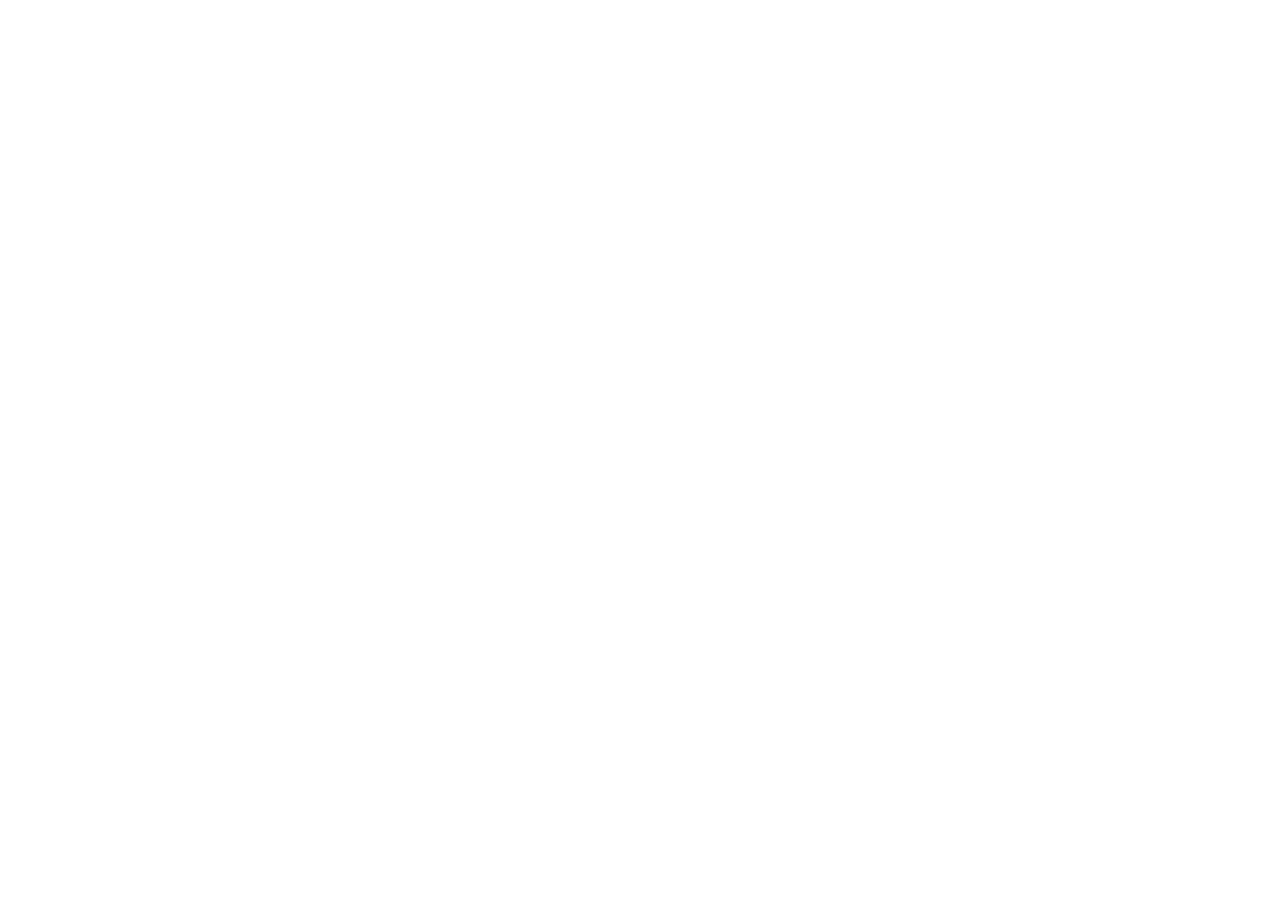
==== web/index.html @ 2bdbc541 "added UI" ====
<!DOCTYPE html>

<html>
  <head>
    <meta charset="utf-8">
    <meta name="viewport" content="width=device-width, user-scalable=no, initial-scale=1">

    <title>Sleep Cycle Calculator</title>

    <!-- import custom element HTML -->
    <link rel="import" href="packages/polymer/polymer.html">
    <link rel="import" href="src/views/main_view/main_view.html">

    <!-- import CSS -->
    <link rel="stylesheet" href="resources/css/app.css" />

    <!-- initialize Polymer -->
    <script type="application/dart">export 'package:polymer/init.dart';</script>
  </head>

  <body>
    <main-view></main-view>
  </body>
</html>
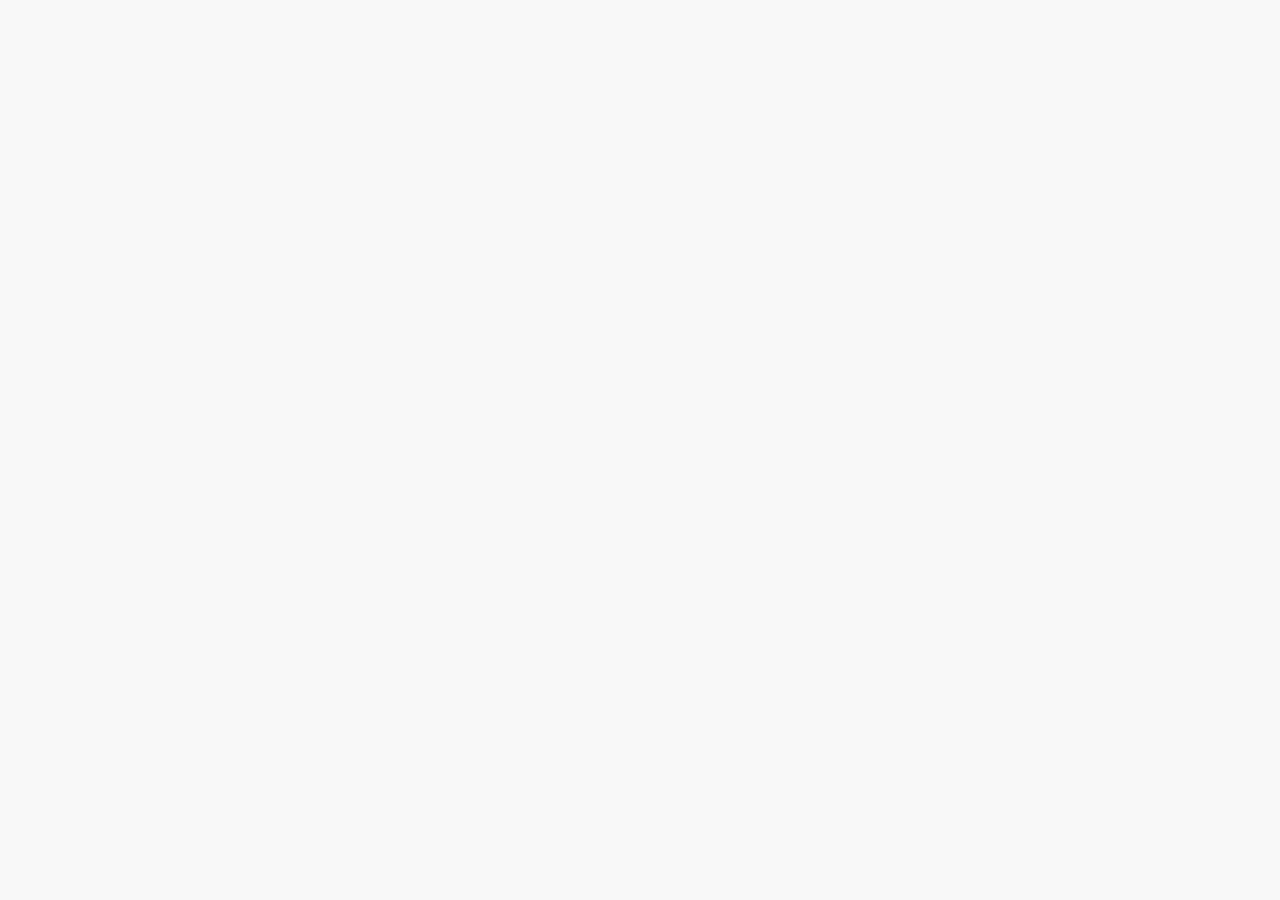
==== commit 1a5db280: "updates to match new Polymer_Template" ====
--- a/web/index.html
+++ b/web/index.html
@@ -7,9 +7,12 @@
 
     <title>Sleep Cycle Calculator</title>
 
+    <!-- import polyfills -->
+    <script src="packages/web_components/platform.js"></script>
+    <script src="packages/web_components/dart_support.js"></script>
+
     <!-- import custom element HTML -->
-    <link rel="import" href="packages/polymer/polymer.html">
-    <link rel="import" href="src/views/main_view/main_view.html">
+    <link rel="import" href="src/views/app_view/app_view.html">
 
     <!-- import CSS -->
     <link rel="stylesheet" href="resources/css/app.css" />
@@ -18,7 +21,7 @@
     <script type="application/dart">export 'package:polymer/init.dart';</script>
   </head>
 
-  <body>
-    <main-view></main-view>
+  <body fullbleed unresolved touch="auto">
+    <app-view unresolved layout vertical></app-view>
   </body>
 </html>
--- a/web/resources/css/app.css
+++ b/web/resources/css/app.css
@@ -0,0 +1,2405 @@
+@import url("http://cdnjs.cloudflare.com/ajax/libs/twitter-bootstrap/3.2.0/css/bootstrap.min.css");
+@charset "UTF-8";
+.animated {
+  -webkit-animation-duration: 1s;
+  animation-duration: 1s;
+  -webkit-animation-fill-mode: both;
+  animation-fill-mode: both;
+}
+.animated.hinge {
+  -webkit-animation-duration: 2s;
+  animation-duration: 2s;
+}
+@-webkit-keyframes bounce {
+  0%,
+  20%,
+  50%,
+  80%,
+  100% {
+    -webkit-transform: translateY(0);
+    transform: translateY(0);
+  }
+  40% {
+    -webkit-transform: translateY(-30px);
+    transform: translateY(-30px);
+  }
+  60% {
+    -webkit-transform: translateY(-15px);
+    transform: translateY(-15px);
+  }
+}
+@keyframes bounce {
+  0%,
+  20%,
+  50%,
+  80%,
+  100% {
+    -webkit-transform: translateY(0);
+    -ms-transform: translateY(0);
+    transform: translateY(0);
+  }
+  40% {
+    -webkit-transform: translateY(-30px);
+    -ms-transform: translateY(-30px);
+    transform: translateY(-30px);
+  }
+  60% {
+    -webkit-transform: translateY(-15px);
+    -ms-transform: translateY(-15px);
+    transform: translateY(-15px);
+  }
+}
+.bounce {
+  -webkit-animation-name: bounce;
+  animation-name: bounce;
+}
+@-webkit-keyframes flash {
+  0%,
+  50%,
+  100% {
+    opacity: 1;
+  }
+  25%,
+  75% {
+    opacity: 0;
+  }
+}
+@keyframes flash {
+  0%,
+  50%,
+  100% {
+    opacity: 1;
+  }
+  25%,
+  75% {
+    opacity: 0;
+  }
+}
+.flash {
+  -webkit-animation-name: flash;
+  animation-name: flash;
+}
+@-webkit-keyframes pulse {
+  0% {
+    -webkit-transform: scale(1);
+    transform: scale(1);
+  }
+  50% {
+    -webkit-transform: scale(1.1);
+    transform: scale(1.1);
+  }
+  100% {
+    -webkit-transform: scale(1);
+    transform: scale(1);
+  }
+}
+@keyframes pulse {
+  0% {
+    -webkit-transform: scale(1);
+    -ms-transform: scale(1);
+    transform: scale(1);
+  }
+  50% {
+    -webkit-transform: scale(1.1);
+    -ms-transform: scale(1.1);
+    transform: scale(1.1);
+  }
+  100% {
+    -webkit-transform: scale(1);
+    -ms-transform: scale(1);
+    transform: scale(1);
+  }
+}
+.pulse {
+  -webkit-animation-name: pulse;
+  animation-name: pulse;
+}
+@-webkit-keyframes shake {
+  0%,
+  100% {
+    -webkit-transform: translateX(0);
+    transform: translateX(0);
+  }
+  10%,
+  30%,
+  50%,
+  70%,
+  90% {
+    -webkit-transform: translateX(-10px);
+    transform: translateX(-10px);
+  }
+  20%,
+  40%,
+  60%,
+  80% {
+    -webkit-transform: translateX(10px);
+    transform: translateX(10px);
+  }
+}
+@keyframes shake {
+  0%,
+  100% {
+    -webkit-transform: translateX(0);
+    -ms-transform: translateX(0);
+    transform: translateX(0);
+  }
+  10%,
+  30%,
+  50%,
+  70%,
+  90% {
+    -webkit-transform: translateX(-10px);
+    -ms-transform: translateX(-10px);
+    transform: translateX(-10px);
+  }
+  20%,
+  40%,
+  60%,
+  80% {
+    -webkit-transform: translateX(10px);
+    -ms-transform: translateX(10px);
+    transform: translateX(10px);
+  }
+}
+.shake {
+  -webkit-animation-name: shake;
+  animation-name: shake;
+}
+@-webkit-keyframes swing {
+  20% {
+    -webkit-transform: rotate(15deg);
+    transform: rotate(15deg);
+  }
+  40% {
+    -webkit-transform: rotate(-10deg);
+    transform: rotate(-10deg);
+  }
+  60% {
+    -webkit-transform: rotate(5deg);
+    transform: rotate(5deg);
+  }
+  80% {
+    -webkit-transform: rotate(-5deg);
+    transform: rotate(-5deg);
+  }
+  100% {
+    -webkit-transform: rotate(0);
+    transform: rotate(0);
+  }
+}
+@keyframes swing {
+  20% {
+    -webkit-transform: rotate(15deg);
+    -ms-transform: rotate(15deg);
+    transform: rotate(15deg);
+  }
+  40% {
+    -webkit-transform: rotate(-10deg);
+    -ms-transform: rotate(-10deg);
+    transform: rotate(-10deg);
+  }
+  60% {
+    -webkit-transform: rotate(5deg);
+    -ms-transform: rotate(5deg);
+    transform: rotate(5deg);
+  }
+  80% {
+    -webkit-transform: rotate(-5deg);
+    -ms-transform: rotate(-5deg);
+    transform: rotate(-5deg);
+  }
+  100% {
+    -webkit-transform: rotate(0);
+    -ms-transform: rotate(0);
+    transform: rotate(0);
+  }
+}
+.swing {
+  -webkit-transform-origin: top center;
+  -ms-transform-origin: top center;
+  transform-origin: top center;
+  -webkit-animation-name: swing;
+  animation-name: swing;
+}
+@-webkit-keyframes tada {
+  0% {
+    -webkit-transform: scale(1);
+    transform: scale(1);
+  }
+  10%,
+  20% {
+    -webkit-transform: scale(0.9) rotate(-3deg);
+    transform: scale(0.9) rotate(-3deg);
+  }
+  30%,
+  50%,
+  70%,
+  90% {
+    -webkit-transform: scale(1.1) rotate(3deg);
+    transform: scale(1.1) rotate(3deg);
+  }
+  40%,
+  60%,
+  80% {
+    -webkit-transform: scale(1.1) rotate(-3deg);
+    transform: scale(1.1) rotate(-3deg);
+  }
+  100% {
+    -webkit-transform: scale(1) rotate(0);
+    transform: scale(1) rotate(0);
+  }
+}
+@keyframes tada {
+  0% {
+    -webkit-transform: scale(1);
+    -ms-transform: scale(1);
+    transform: scale(1);
+  }
+  10%,
+  20% {
+    -webkit-transform: scale(0.9) rotate(-3deg);
+    -ms-transform: scale(0.9) rotate(-3deg);
+    transform: scale(0.9) rotate(-3deg);
+  }
+  30%,
+  50%,
+  70%,
+  90% {
+    -webkit-transform: scale(1.1) rotate(3deg);
+    -ms-transform: scale(1.1) rotate(3deg);
+    transform: scale(1.1) rotate(3deg);
+  }
+  40%,
+  60%,
+  80% {
+    -webkit-transform: scale(1.1) rotate(-3deg);
+    -ms-transform: scale(1.1) rotate(-3deg);
+    transform: scale(1.1) rotate(-3deg);
+  }
+  100% {
+    -webkit-transform: scale(1) rotate(0);
+    -ms-transform: scale(1) rotate(0);
+    transform: scale(1) rotate(0);
+  }
+}
+.tada {
+  -webkit-animation-name: tada;
+  animation-name: tada;
+}
+@-webkit-keyframes wobble {
+  0% {
+    -webkit-transform: translateX(0%);
+    transform: translateX(0%);
+  }
+  15% {
+    -webkit-transform: translateX(-25%) rotate(-5deg);
+    transform: translateX(-25%) rotate(-5deg);
+  }
+  30% {
+    -webkit-transform: translateX(20%) rotate(3deg);
+    transform: translateX(20%) rotate(3deg);
+  }
+  45% {
+    -webkit-transform: translateX(-15%) rotate(-3deg);
+    transform: translateX(-15%) rotate(-3deg);
+  }
+  60% {
+    -webkit-transform: translateX(10%) rotate(2deg);
+    transform: translateX(10%) rotate(2deg);
+  }
+  75% {
+    -webkit-transform: translateX(-5%) rotate(-1deg);
+    transform: translateX(-5%) rotate(-1deg);
+  }
+  100% {
+    -webkit-transform: translateX(0%);
+    transform: translateX(0%);
+  }
+}
+@keyframes wobble {
+  0% {
+    -webkit-transform: translateX(0%);
+    -ms-transform: translateX(0%);
+    transform: translateX(0%);
+  }
+  15% {
+    -webkit-transform: translateX(-25%) rotate(-5deg);
+    -ms-transform: translateX(-25%) rotate(-5deg);
+    transform: translateX(-25%) rotate(-5deg);
+  }
+  30% {
+    -webkit-transform: translateX(20%) rotate(3deg);
+    -ms-transform: translateX(20%) rotate(3deg);
+    transform: translateX(20%) rotate(3deg);
+  }
+  45% {
+    -webkit-transform: translateX(-15%) rotate(-3deg);
+    -ms-transform: translateX(-15%) rotate(-3deg);
+    transform: translateX(-15%) rotate(-3deg);
+  }
+  60% {
+    -webkit-transform: translateX(10%) rotate(2deg);
+    -ms-transform: translateX(10%) rotate(2deg);
+    transform: translateX(10%) rotate(2deg);
+  }
+  75% {
+    -webkit-transform: translateX(-5%) rotate(-1deg);
+    -ms-transform: translateX(-5%) rotate(-1deg);
+    transform: translateX(-5%) rotate(-1deg);
+  }
+  100% {
+    -webkit-transform: translateX(0%);
+    -ms-transform: translateX(0%);
+    transform: translateX(0%);
+  }
+}
+.wobble {
+  -webkit-animation-name: wobble;
+  animation-name: wobble;
+}
+@-webkit-keyframes bounceIn {
+  0% {
+    opacity: 0;
+    -webkit-transform: scale(0.3);
+    transform: scale(0.3);
+  }
+  50% {
+    opacity: 1;
+    -webkit-transform: scale(1.05);
+    transform: scale(1.05);
+  }
+  70% {
+    -webkit-transform: scale(0.9);
+    transform: scale(0.9);
+  }
+  100% {
+    -webkit-transform: scale(1);
+    transform: scale(1);
+  }
+}
+@keyframes bounceIn {
+  0% {
+    opacity: 0;
+    -webkit-transform: scale(0.3);
+    -ms-transform: scale(0.3);
+    transform: scale(0.3);
+  }
+  50% {
+    opacity: 1;
+    -webkit-transform: scale(1.05);
+    -ms-transform: scale(1.05);
+    transform: scale(1.05);
+  }
+  70% {
+    -webkit-transform: scale(0.9);
+    -ms-transform: scale(0.9);
+    transform: scale(0.9);
+  }
+  100% {
+    -webkit-transform: scale(1);
+    -ms-transform: scale(1);
+    transform: scale(1);
+  }
+}
+.bounceIn {
+  -webkit-animation-name: bounceIn;
+  animation-name: bounceIn;
+}
+@-webkit-keyframes bounceInDown {
+  0% {
+    opacity: 0;
+    -webkit-transform: translateY(-2000px);
+    transform: translateY(-2000px);
+  }
+  60% {
+    opacity: 1;
+    -webkit-transform: translateY(30px);
+    transform: translateY(30px);
+  }
+  80% {
+    -webkit-transform: translateY(-10px);
+    transform: translateY(-10px);
+  }
+  100% {
+    -webkit-transform: translateY(0);
+    transform: translateY(0);
+  }
+}
+@keyframes bounceInDown {
+  0% {
+    opacity: 0;
+    -webkit-transform: translateY(-2000px);
+    -ms-transform: translateY(-2000px);
+    transform: translateY(-2000px);
+  }
+  60% {
+    opacity: 1;
+    -webkit-transform: translateY(30px);
+    -ms-transform: translateY(30px);
+    transform: translateY(30px);
+  }
+  80% {
+    -webkit-transform: translateY(-10px);
+    -ms-transform: translateY(-10px);
+    transform: translateY(-10px);
+  }
+  100% {
+    -webkit-transform: translateY(0);
+    -ms-transform: translateY(0);
+    transform: translateY(0);
+  }
+}
+.bounceInDown {
+  -webkit-animation-name: bounceInDown;
+  animation-name: bounceInDown;
+}
+@-webkit-keyframes bounceInLeft {
+  0% {
+    opacity: 0;
+    -webkit-transform: translateX(-2000px);
+    transform: translateX(-2000px);
+  }
+  60% {
+    opacity: 1;
+    -webkit-transform: translateX(30px);
+    transform: translateX(30px);
+  }
+  80% {
+    -webkit-transform: translateX(-10px);
+    transform: translateX(-10px);
+  }
+  100% {
+    -webkit-transform: translateX(0);
+    transform: translateX(0);
+  }
+}
+@keyframes bounceInLeft {
+  0% {
+    opacity: 0;
+    -webkit-transform: translateX(-2000px);
+    -ms-transform: translateX(-2000px);
+    transform: translateX(-2000px);
+  }
+  60% {
+    opacity: 1;
+    -webkit-transform: translateX(30px);
+    -ms-transform: translateX(30px);
+    transform: translateX(30px);
+  }
+  80% {
+    -webkit-transform: translateX(-10px);
+    -ms-transform: translateX(-10px);
+    transform: translateX(-10px);
+  }
+  100% {
+    -webkit-transform: translateX(0);
+    -ms-transform: translateX(0);
+    transform: translateX(0);
+  }
+}
+.bounceInLeft {
+  -webkit-animation-name: bounceInLeft;
+  animation-name: bounceInLeft;
+}
+@-webkit-keyframes bounceInRight {
+  0% {
+    opacity: 0;
+    -webkit-transform: translateX(2000px);
+    transform: translateX(2000px);
+  }
+  60% {
+    opacity: 1;
+    -webkit-transform: translateX(-30px);
+    transform: translateX(-30px);
+  }
+  80% {
+    -webkit-transform: translateX(10px);
+    transform: translateX(10px);
+  }
+  100% {
+    -webkit-transform: translateX(0);
+    transform: translateX(0);
+  }
+}
+@keyframes bounceInRight {
+  0% {
+    opacity: 0;
+    -webkit-transform: translateX(2000px);
+    -ms-transform: translateX(2000px);
+    transform: translateX(2000px);
+  }
+  60% {
+    opacity: 1;
+    -webkit-transform: translateX(-30px);
+    -ms-transform: translateX(-30px);
+    transform: translateX(-30px);
+  }
+  80% {
+    -webkit-transform: translateX(10px);
+    -ms-transform: translateX(10px);
+    transform: translateX(10px);
+  }
+  100% {
+    -webkit-transform: translateX(0);
+    -ms-transform: translateX(0);
+    transform: translateX(0);
+  }
+}
+.bounceInRight {
+  -webkit-animation-name: bounceInRight;
+  animation-name: bounceInRight;
+}
+@-webkit-keyframes bounceInUp {
+  0% {
+    opacity: 0;
+    -webkit-transform: translateY(2000px);
+    transform: translateY(2000px);
+  }
+  60% {
+    opacity: 1;
+    -webkit-transform: translateY(-30px);
+    transform: translateY(-30px);
+  }
+  80% {
+    -webkit-transform: translateY(10px);
+    transform: translateY(10px);
+  }
+  100% {
+    -webkit-transform: translateY(0);
+    transform: translateY(0);
+  }
+}
+@keyframes bounceInUp {
+  0% {
+    opacity: 0;
+    -webkit-transform: translateY(2000px);
+    -ms-transform: translateY(2000px);
+    transform: translateY(2000px);
+  }
+  60% {
+    opacity: 1;
+    -webkit-transform: translateY(-30px);
+    -ms-transform: translateY(-30px);
+    transform: translateY(-30px);
+  }
+  80% {
+    -webkit-transform: translateY(10px);
+    -ms-transform: translateY(10px);
+    transform: translateY(10px);
+  }
+  100% {
+    -webkit-transform: translateY(0);
+    -ms-transform: translateY(0);
+    transform: translateY(0);
+  }
+}
+.bounceInUp {
+  -webkit-animation-name: bounceInUp;
+  animation-name: bounceInUp;
+}
+@-webkit-keyframes bounceOut {
+  0% {
+    -webkit-transform: scale(1);
+    transform: scale(1);
+  }
+  25% {
+    -webkit-transform: scale(0.95);
+    transform: scale(0.95);
+  }
+  50% {
+    opacity: 1;
+    -webkit-transform: scale(1.1);
+    transform: scale(1.1);
+  }
+  100% {
+    opacity: 0;
+    -webkit-transform: scale(0.3);
+    transform: scale(0.3);
+  }
+}
+@keyframes bounceOut {
+  0% {
+    -webkit-transform: scale(1);
+    -ms-transform: scale(1);
+    transform: scale(1);
+  }
+  25% {
+    -webkit-transform: scale(0.95);
+    -ms-transform: scale(0.95);
+    transform: scale(0.95);
+  }
+  50% {
+    opacity: 1;
+    -webkit-transform: scale(1.1);
+    -ms-transform: scale(1.1);
+    transform: scale(1.1);
+  }
+  100% {
+    opacity: 0;
+    -webkit-transform: scale(0.3);
+    -ms-transform: scale(0.3);
+    transform: scale(0.3);
+  }
+}
+.bounceOut {
+  -webkit-animation-name: bounceOut;
+  animation-name: bounceOut;
+}
+@-webkit-keyframes bounceOutDown {
+  0% {
+    -webkit-transform: translateY(0);
+    transform: translateY(0);
+  }
+  20% {
+    opacity: 1;
+    -webkit-transform: translateY(-20px);
+    transform: translateY(-20px);
+  }
+  100% {
+    opacity: 0;
+    -webkit-transform: translateY(2000px);
+    transform: translateY(2000px);
+  }
+}
+@keyframes bounceOutDown {
+  0% {
+    -webkit-transform: translateY(0);
+    -ms-transform: translateY(0);
+    transform: translateY(0);
+  }
+  20% {
+    opacity: 1;
+    -webkit-transform: translateY(-20px);
+    -ms-transform: translateY(-20px);
+    transform: translateY(-20px);
+  }
+  100% {
+    opacity: 0;
+    -webkit-transform: translateY(2000px);
+    -ms-transform: translateY(2000px);
+    transform: translateY(2000px);
+  }
+}
+.bounceOutDown {
+  -webkit-animation-name: bounceOutDown;
+  animation-name: bounceOutDown;
+}
+@-webkit-keyframes bounceOutLeft {
+  0% {
+    -webkit-transform: translateX(0);
+    transform: translateX(0);
+  }
+  20% {
+    opacity: 1;
+    -webkit-transform: translateX(20px);
+    transform: translateX(20px);
+  }
+  100% {
+    opacity: 0;
+    -webkit-transform: translateX(-2000px);
+    transform: translateX(-2000px);
+  }
+}
+@keyframes bounceOutLeft {
+  0% {
+    -webkit-transform: translateX(0);
+    -ms-transform: translateX(0);
+    transform: translateX(0);
+  }
+  20% {
+    opacity: 1;
+    -webkit-transform: translateX(20px);
+    -ms-transform: translateX(20px);
+    transform: translateX(20px);
+  }
+  100% {
+    opacity: 0;
+    -webkit-transform: translateX(-2000px);
+    -ms-transform: translateX(-2000px);
+    transform: translateX(-2000px);
+  }
+}
+.bounceOutLeft {
+  -webkit-animation-name: bounceOutLeft;
+  animation-name: bounceOutLeft;
+}
+@-webkit-keyframes bounceOutRight {
+  0% {
+    -webkit-transform: translateX(0);
+    transform: translateX(0);
+  }
+  20% {
+    opacity: 1;
+    -webkit-transform: translateX(-20px);
+    transform: translateX(-20px);
+  }
+  100% {
+    opacity: 0;
+    -webkit-transform: translateX(2000px);
+    transform: translateX(2000px);
+  }
+}
+@keyframes bounceOutRight {
+  0% {
+    -webkit-transform: translateX(0);
+    -ms-transform: translateX(0);
+    transform: translateX(0);
+  }
+  20% {
+    opacity: 1;
+    -webkit-transform: translateX(-20px);
+    -ms-transform: translateX(-20px);
+    transform: translateX(-20px);
+  }
+  100% {
+    opacity: 0;
+    -webkit-transform: translateX(2000px);
+    -ms-transform: translateX(2000px);
+    transform: translateX(2000px);
+  }
+}
+.bounceOutRight {
+  -webkit-animation-name: bounceOutRight;
+  animation-name: bounceOutRight;
+}
+@-webkit-keyframes bounceOutUp {
+  0% {
+    -webkit-transform: translateY(0);
+    transform: translateY(0);
+  }
+  20% {
+    opacity: 1;
+    -webkit-transform: translateY(20px);
+    transform: translateY(20px);
+  }
+  100% {
+    opacity: 0;
+    -webkit-transform: translateY(-2000px);
+    transform: translateY(-2000px);
+  }
+}
+@keyframes bounceOutUp {
+  0% {
+    -webkit-transform: translateY(0);
+    -ms-transform: translateY(0);
+    transform: translateY(0);
+  }
+  20% {
+    opacity: 1;
+    -webkit-transform: translateY(20px);
+    -ms-transform: translateY(20px);
+    transform: translateY(20px);
+  }
+  100% {
+    opacity: 0;
+    -webkit-transform: translateY(-2000px);
+    -ms-transform: translateY(-2000px);
+    transform: translateY(-2000px);
+  }
+}
+.bounceOutUp {
+  -webkit-animation-name: bounceOutUp;
+  animation-name: bounceOutUp;
+}
+@-webkit-keyframes fadeIn {
+  0% {
+    opacity: 0;
+  }
+  100% {
+    opacity: 1;
+  }
+}
+@keyframes fadeIn {
+  0% {
+    opacity: 0;
+  }
+  100% {
+    opacity: 1;
+  }
+}
+.fadeIn {
+  -webkit-animation-name: fadeIn;
+  animation-name: fadeIn;
+}
+@-webkit-keyframes fadeInDown {
+  0% {
+    opacity: 0;
+    -webkit-transform: translateY(-20px);
+    transform: translateY(-20px);
+  }
+  100% {
+    opacity: 1;
+    -webkit-transform: translateY(0);
+    transform: translateY(0);
+  }
+}
+@keyframes fadeInDown {
+  0% {
+    opacity: 0;
+    -webkit-transform: translateY(-20px);
+    -ms-transform: translateY(-20px);
+    transform: translateY(-20px);
+  }
+  100% {
+    opacity: 1;
+    -webkit-transform: translateY(0);
+    -ms-transform: translateY(0);
+    transform: translateY(0);
+  }
+}
+.fadeInDown {
+  -webkit-animation-name: fadeInDown;
+  animation-name: fadeInDown;
+}
+@-webkit-keyframes fadeInDownBig {
+  0% {
+    opacity: 0;
+    -webkit-transform: translateY(-2000px);
+    transform: translateY(-2000px);
+  }
+  100% {
+    opacity: 1;
+    -webkit-transform: translateY(0);
+    transform: translateY(0);
+  }
+}
+@keyframes fadeInDownBig {
+  0% {
+    opacity: 0;
+    -webkit-transform: translateY(-2000px);
+    -ms-transform: translateY(-2000px);
+    transform: translateY(-2000px);
+  }
+  100% {
+    opacity: 1;
+    -webkit-transform: translateY(0);
+    -ms-transform: translateY(0);
+    transform: translateY(0);
+  }
+}
+.fadeInDownBig {
+  -webkit-animation-name: fadeInDownBig;
+  animation-name: fadeInDownBig;
+}
+@-webkit-keyframes fadeInLeft {
+  0% {
+    opacity: 0;
+    -webkit-transform: translateX(-20px);
+    transform: translateX(-20px);
+  }
+  100% {
+    opacity: 1;
+    -webkit-transform: translateX(0);
+    transform: translateX(0);
+  }
+}
+@keyframes fadeInLeft {
+  0% {
+    opacity: 0;
+    -webkit-transform: translateX(-20px);
+    -ms-transform: translateX(-20px);
+    transform: translateX(-20px);
+  }
+  100% {
+    opacity: 1;
+    -webkit-transform: translateX(0);
+    -ms-transform: translateX(0);
+    transform: translateX(0);
+  }
+}
+.fadeInLeft {
+  -webkit-animation-name: fadeInLeft;
+  animation-name: fadeInLeft;
+}
+@-webkit-keyframes fadeInLeftBig {
+  0% {
+    opacity: 0;
+    -webkit-transform: translateX(-2000px);
+    transform: translateX(-2000px);
+  }
+  100% {
+    opacity: 1;
+    -webkit-transform: translateX(0);
+    transform: translateX(0);
+  }
+}
+@keyframes fadeInLeftBig {
+  0% {
+    opacity: 0;
+    -webkit-transform: translateX(-2000px);
+    -ms-transform: translateX(-2000px);
+    transform: translateX(-2000px);
+  }
+  100% {
+    opacity: 1;
+    -webkit-transform: translateX(0);
+    -ms-transform: translateX(0);
+    transform: translateX(0);
+  }
+}
+.fadeInLeftBig {
+  -webkit-animation-name: fadeInLeftBig;
+  animation-name: fadeInLeftBig;
+}
+@-webkit-keyframes fadeInRight {
+  0% {
+    opacity: 0;
+    -webkit-transform: translateX(20px);
+    transform: translateX(20px);
+  }
+  100% {
+    opacity: 1;
+    -webkit-transform: translateX(0);
+    transform: translateX(0);
+  }
+}
+@keyframes fadeInRight {
+  0% {
+    opacity: 0;
+    -webkit-transform: translateX(20px);
+    -ms-transform: translateX(20px);
+    transform: translateX(20px);
+  }
+  100% {
+    opacity: 1;
+    -webkit-transform: translateX(0);
+    -ms-transform: translateX(0);
+    transform: translateX(0);
+  }
+}
+.fadeInRight {
+  -webkit-animation-name: fadeInRight;
+  animation-name: fadeInRight;
+}
+@-webkit-keyframes fadeInRightBig {
+  0% {
+    opacity: 0;
+    -webkit-transform: translateX(2000px);
+    transform: translateX(2000px);
+  }
+  100% {
+    opacity: 1;
+    -webkit-transform: translateX(0);
+    transform: translateX(0);
+  }
+}
+@keyframes fadeInRightBig {
+  0% {
+    opacity: 0;
+    -webkit-transform: translateX(2000px);
+    -ms-transform: translateX(2000px);
+    transform: translateX(2000px);
+  }
+  100% {
+    opacity: 1;
+    -webkit-transform: translateX(0);
+    -ms-transform: translateX(0);
+    transform: translateX(0);
+  }
+}
+.fadeInRightBig {
+  -webkit-animation-name: fadeInRightBig;
+  animation-name: fadeInRightBig;
+}
+@-webkit-keyframes fadeInUp {
+  0% {
+    opacity: 0;
+    -webkit-transform: translateY(20px);
+    transform: translateY(20px);
+  }
+  100% {
+    opacity: 1;
+    -webkit-transform: translateY(0);
+    transform: translateY(0);
+  }
+}
+@keyframes fadeInUp {
+  0% {
+    opacity: 0;
+    -webkit-transform: translateY(20px);
+    -ms-transform: translateY(20px);
+    transform: translateY(20px);
+  }
+  100% {
+    opacity: 1;
+    -webkit-transform: translateY(0);
+    -ms-transform: translateY(0);
+    transform: translateY(0);
+  }
+}
+.fadeInUp {
+  -webkit-animation-name: fadeInUp;
+  animation-name: fadeInUp;
+}
+@-webkit-keyframes fadeInUpBig {
+  0% {
+    opacity: 0;
+    -webkit-transform: translateY(2000px);
+    transform: translateY(2000px);
+  }
+  100% {
+    opacity: 1;
+    -webkit-transform: translateY(0);
+    transform: translateY(0);
+  }
+}
+@keyframes fadeInUpBig {
+  0% {
+    opacity: 0;
+    -webkit-transform: translateY(2000px);
+    -ms-transform: translateY(2000px);
+    transform: translateY(2000px);
+  }
+  100% {
+    opacity: 1;
+    -webkit-transform: translateY(0);
+    -ms-transform: translateY(0);
+    transform: translateY(0);
+  }
+}
+.fadeInUpBig {
+  -webkit-animation-name: fadeInUpBig;
+  animation-name: fadeInUpBig;
+}
+@-webkit-keyframes fadeOut {
+  0% {
+    opacity: 1;
+  }
+  100% {
+    opacity: 0;
+  }
+}
+@keyframes fadeOut {
+  0% {
+    opacity: 1;
+  }
+  100% {
+    opacity: 0;
+  }
+}
+.fadeOut {
+  -webkit-animation-name: fadeOut;
+  animation-name: fadeOut;
+}
+@-webkit-keyframes fadeOutDown {
+  0% {
+    opacity: 1;
+    -webkit-transform: translateY(0);
+    transform: translateY(0);
+  }
+  100% {
+    opacity: 0;
+    -webkit-transform: translateY(20px);
+    transform: translateY(20px);
+  }
+}
+@keyframes fadeOutDown {
+  0% {
+    opacity: 1;
+    -webkit-transform: translateY(0);
+    -ms-transform: translateY(0);
+    transform: translateY(0);
+  }
+  100% {
+    opacity: 0;
+    -webkit-transform: translateY(20px);
+    -ms-transform: translateY(20px);
+    transform: translateY(20px);
+  }
+}
+.fadeOutDown {
+  -webkit-animation-name: fadeOutDown;
+  animation-name: fadeOutDown;
+}
+@-webkit-keyframes fadeOutDownBig {
+  0% {
+    opacity: 1;
+    -webkit-transform: translateY(0);
+    transform: translateY(0);
+  }
+  100% {
+    opacity: 0;
+    -webkit-transform: translateY(2000px);
+    transform: translateY(2000px);
+  }
+}
+@keyframes fadeOutDownBig {
+  0% {
+    opacity: 1;
+    -webkit-transform: translateY(0);
+    -ms-transform: translateY(0);
+    transform: translateY(0);
+  }
+  100% {
+    opacity: 0;
+    -webkit-transform: translateY(2000px);
+    -ms-transform: translateY(2000px);
+    transform: translateY(2000px);
+  }
+}
+.fadeOutDownBig {
+  -webkit-animation-name: fadeOutDownBig;
+  animation-name: fadeOutDownBig;
+}
+@-webkit-keyframes fadeOutLeft {
+  0% {
+    opacity: 1;
+    -webkit-transform: translateX(0);
+    transform: translateX(0);
+  }
+  100% {
+    opacity: 0;
+    -webkit-transform: translateX(-20px);
+    transform: translateX(-20px);
+  }
+}
+@keyframes fadeOutLeft {
+  0% {
+    opacity: 1;
+    -webkit-transform: translateX(0);
+    -ms-transform: translateX(0);
+    transform: translateX(0);
+  }
+  100% {
+    opacity: 0;
+    -webkit-transform: translateX(-20px);
+    -ms-transform: translateX(-20px);
+    transform: translateX(-20px);
+  }
+}
+.fadeOutLeft {
+  -webkit-animation-name: fadeOutLeft;
+  animation-name: fadeOutLeft;
+}
+@-webkit-keyframes fadeOutLeftBig {
+  0% {
+    opacity: 1;
+    -webkit-transform: translateX(0);
+    transform: translateX(0);
+  }
+  100% {
+    opacity: 0;
+    -webkit-transform: translateX(-2000px);
+    transform: translateX(-2000px);
+  }
+}
+@keyframes fadeOutLeftBig {
+  0% {
+    opacity: 1;
+    -webkit-transform: translateX(0);
+    -ms-transform: translateX(0);
+    transform: translateX(0);
+  }
+  100% {
+    opacity: 0;
+    -webkit-transform: translateX(-2000px);
+    -ms-transform: translateX(-2000px);
+    transform: translateX(-2000px);
+  }
+}
+.fadeOutLeftBig {
+  -webkit-animation-name: fadeOutLeftBig;
+  animation-name: fadeOutLeftBig;
+}
+@-webkit-keyframes fadeOutRight {
+  0% {
+    opacity: 1;
+    -webkit-transform: translateX(0);
+    transform: translateX(0);
+  }
+  100% {
+    opacity: 0;
+    -webkit-transform: translateX(20px);
+    transform: translateX(20px);
+  }
+}
+@keyframes fadeOutRight {
+  0% {
+    opacity: 1;
+    -webkit-transform: translateX(0);
+    -ms-transform: translateX(0);
+    transform: translateX(0);
+  }
+  100% {
+    opacity: 0;
+    -webkit-transform: translateX(20px);
+    -ms-transform: translateX(20px);
+    transform: translateX(20px);
+  }
+}
+.fadeOutRight {
+  -webkit-animation-name: fadeOutRight;
+  animation-name: fadeOutRight;
+}
+@-webkit-keyframes fadeOutRightBig {
+  0% {
+    opacity: 1;
+    -webkit-transform: translateX(0);
+    transform: translateX(0);
+  }
+  100% {
+    opacity: 0;
+    -webkit-transform: translateX(2000px);
+    transform: translateX(2000px);
+  }
+}
+@keyframes fadeOutRightBig {
+  0% {
+    opacity: 1;
+    -webkit-transform: translateX(0);
+    -ms-transform: translateX(0);
+    transform: translateX(0);
+  }
+  100% {
+    opacity: 0;
+    -webkit-transform: translateX(2000px);
+    -ms-transform: translateX(2000px);
+    transform: translateX(2000px);
+  }
+}
+.fadeOutRightBig {
+  -webkit-animation-name: fadeOutRightBig;
+  animation-name: fadeOutRightBig;
+}
+@-webkit-keyframes fadeOutUp {
+  0% {
+    opacity: 1;
+    -webkit-transform: translateY(0);
+    transform: translateY(0);
+  }
+  100% {
+    opacity: 0;
+    -webkit-transform: translateY(-20px);
+    transform: translateY(-20px);
+  }
+}
+@keyframes fadeOutUp {
+  0% {
+    opacity: 1;
+    -webkit-transform: translateY(0);
+    -ms-transform: translateY(0);
+    transform: translateY(0);
+  }
+  100% {
+    opacity: 0;
+    -webkit-transform: translateY(-20px);
+    -ms-transform: translateY(-20px);
+    transform: translateY(-20px);
+  }
+}
+.fadeOutUp {
+  -webkit-animation-name: fadeOutUp;
+  animation-name: fadeOutUp;
+}
+@-webkit-keyframes fadeOutUpBig {
+  0% {
+    opacity: 1;
+    -webkit-transform: translateY(0);
+    transform: translateY(0);
+  }
+  100% {
+    opacity: 0;
+    -webkit-transform: translateY(-2000px);
+    transform: translateY(-2000px);
+  }
+}
+@keyframes fadeOutUpBig {
+  0% {
+    opacity: 1;
+    -webkit-transform: translateY(0);
+    -ms-transform: translateY(0);
+    transform: translateY(0);
+  }
+  100% {
+    opacity: 0;
+    -webkit-transform: translateY(-2000px);
+    -ms-transform: translateY(-2000px);
+    transform: translateY(-2000px);
+  }
+}
+.fadeOutUpBig {
+  -webkit-animation-name: fadeOutUpBig;
+  animation-name: fadeOutUpBig;
+}
+@-webkit-keyframes flip {
+  0% {
+    -webkit-transform: perspective(400px) translateZ(0) rotateY(0) scale(1);
+    transform: perspective(400px) translateZ(0) rotateY(0) scale(1);
+  }
+  0%,
+  40% {
+    -webkit-animation-timing-function: ease-out;
+    animation-timing-function: ease-out;
+  }
+  40% {
+    -webkit-transform: perspective(400px) translateZ(150px) rotateY(170deg) scale(1);
+    transform: perspective(400px) translateZ(150px) rotateY(170deg) scale(1);
+  }
+  50% {
+    -webkit-transform: perspective(400px) translateZ(150px) rotateY(190deg) scale(1);
+    transform: perspective(400px) translateZ(150px) rotateY(190deg) scale(1);
+    -webkit-animation-timing-function: ease-in;
+    animation-timing-function: ease-in;
+  }
+  80% {
+    -webkit-transform: perspective(400px) translateZ(0) rotateY(360deg) scale(0.95);
+    transform: perspective(400px) translateZ(0) rotateY(360deg) scale(0.95);
+  }
+  80%,
+  100% {
+    -webkit-animation-timing-function: ease-in;
+    animation-timing-function: ease-in;
+  }
+  100% {
+    -webkit-transform: perspective(400px) translateZ(0) rotateY(360deg) scale(1);
+    transform: perspective(400px) translateZ(0) rotateY(360deg) scale(1);
+  }
+}
+@keyframes flip {
+  0% {
+    -webkit-transform: perspective(400px) translateZ(0) rotateY(0) scale(1);
+    -ms-transform: perspective(400px) translateZ(0) rotateY(0) scale(1);
+    transform: perspective(400px) translateZ(0) rotateY(0) scale(1);
+  }
+  0%,
+  40% {
+    -webkit-animation-timing-function: ease-out;
+    animation-timing-function: ease-out;
+  }
+  40% {
+    -webkit-transform: perspective(400px) translateZ(150px) rotateY(170deg) scale(1);
+    -ms-transform: perspective(400px) translateZ(150px) rotateY(170deg) scale(1);
+    transform: perspective(400px) translateZ(150px) rotateY(170deg) scale(1);
+  }
+  50% {
+    -webkit-transform: perspective(400px) translateZ(150px) rotateY(190deg) scale(1);
+    -ms-transform: perspective(400px) translateZ(150px) rotateY(190deg) scale(1);
+    transform: perspective(400px) translateZ(150px) rotateY(190deg) scale(1);
+    -webkit-animation-timing-function: ease-in;
+    animation-timing-function: ease-in;
+  }
+  80% {
+    -webkit-transform: perspective(400px) translateZ(0) rotateY(360deg) scale(0.95);
+    -ms-transform: perspective(400px) translateZ(0) rotateY(360deg) scale(0.95);
+    transform: perspective(400px) translateZ(0) rotateY(360deg) scale(0.95);
+  }
+  80%,
+  100% {
+    -webkit-animation-timing-function: ease-in;
+    animation-timing-function: ease-in;
+  }
+  100% {
+    -webkit-transform: perspective(400px) translateZ(0) rotateY(360deg) scale(1);
+    -ms-transform: perspective(400px) translateZ(0) rotateY(360deg) scale(1);
+    transform: perspective(400px) translateZ(0) rotateY(360deg) scale(1);
+  }
+}
+.animated.flip {
+  -webkit-backface-visibility: visible;
+  -ms-backface-visibility: visible;
+  backface-visibility: visible;
+  -webkit-animation-name: flip;
+  animation-name: flip;
+}
+@-webkit-keyframes flipInX {
+  0% {
+    -webkit-transform: perspective(400px) rotateX(90deg);
+    transform: perspective(400px) rotateX(90deg);
+    opacity: 0;
+  }
+  40% {
+    -webkit-transform: perspective(400px) rotateX(-10deg);
+    transform: perspective(400px) rotateX(-10deg);
+  }
+  70% {
+    -webkit-transform: perspective(400px) rotateX(10deg);
+    transform: perspective(400px) rotateX(10deg);
+  }
+  100% {
+    -webkit-transform: perspective(400px) rotateX(0);
+    transform: perspective(400px) rotateX(0);
+    opacity: 1;
+  }
+}
+@keyframes flipInX {
+  0% {
+    -webkit-transform: perspective(400px) rotateX(90deg);
+    -ms-transform: perspective(400px) rotateX(90deg);
+    transform: perspective(400px) rotateX(90deg);
+    opacity: 0;
+  }
+  40% {
+    -webkit-transform: perspective(400px) rotateX(-10deg);
+    -ms-transform: perspective(400px) rotateX(-10deg);
+    transform: perspective(400px) rotateX(-10deg);
+  }
+  70% {
+    -webkit-transform: perspective(400px) rotateX(10deg);
+    -ms-transform: perspective(400px) rotateX(10deg);
+    transform: perspective(400px) rotateX(10deg);
+  }
+  100% {
+    -webkit-transform: perspective(400px) rotateX(0);
+    -ms-transform: perspective(400px) rotateX(0);
+    transform: perspective(400px) rotateX(0);
+    opacity: 1;
+  }
+}
+.flipInX {
+  -webkit-backface-visibility: visible!important;
+  -ms-backface-visibility: visible!important;
+  backface-visibility: visible!important;
+  -webkit-animation-name: flipInX;
+  animation-name: flipInX;
+}
+@-webkit-keyframes flipInY {
+  0% {
+    -webkit-transform: perspective(400px) rotateY(90deg);
+    transform: perspective(400px) rotateY(90deg);
+    opacity: 0;
+  }
+  40% {
+    -webkit-transform: perspective(400px) rotateY(-10deg);
+    transform: perspective(400px) rotateY(-10deg);
+  }
+  70% {
+    -webkit-transform: perspective(400px) rotateY(10deg);
+    transform: perspective(400px) rotateY(10deg);
+  }
+  100% {
+    -webkit-transform: perspective(400px) rotateY(0);
+    transform: perspective(400px) rotateY(0);
+    opacity: 1;
+  }
+}
+@keyframes flipInY {
+  0% {
+    -webkit-transform: perspective(400px) rotateY(90deg);
+    -ms-transform: perspective(400px) rotateY(90deg);
+    transform: perspective(400px) rotateY(90deg);
+    opacity: 0;
+  }
+  40% {
+    -webkit-transform: perspective(400px) rotateY(-10deg);
+    -ms-transform: perspective(400px) rotateY(-10deg);
+    transform: perspective(400px) rotateY(-10deg);
+  }
+  70% {
+    -webkit-transform: perspective(400px) rotateY(10deg);
+    -ms-transform: perspective(400px) rotateY(10deg);
+    transform: perspective(400px) rotateY(10deg);
+  }
+  100% {
+    -webkit-transform: perspective(400px) rotateY(0);
+    -ms-transform: perspective(400px) rotateY(0);
+    transform: perspective(400px) rotateY(0);
+    opacity: 1;
+  }
+}
+.flipInY {
+  -webkit-backface-visibility: visible!important;
+  -ms-backface-visibility: visible!important;
+  backface-visibility: visible!important;
+  -webkit-animation-name: flipInY;
+  animation-name: flipInY;
+}
+@-webkit-keyframes flipOutX {
+  0% {
+    -webkit-transform: perspective(400px) rotateX(0);
+    transform: perspective(400px) rotateX(0);
+    opacity: 1;
+  }
+  100% {
+    -webkit-transform: perspective(400px) rotateX(90deg);
+    transform: perspective(400px) rotateX(90deg);
+    opacity: 0;
+  }
+}
+@keyframes flipOutX {
+  0% {
+    -webkit-transform: perspective(400px) rotateX(0);
+    -ms-transform: perspective(400px) rotateX(0);
+    transform: perspective(400px) rotateX(0);
+    opacity: 1;
+  }
+  100% {
+    -webkit-transform: perspective(400px) rotateX(90deg);
+    -ms-transform: perspective(400px) rotateX(90deg);
+    transform: perspective(400px) rotateX(90deg);
+    opacity: 0;
+  }
+}
+.flipOutX {
+  -webkit-animation-name: flipOutX;
+  animation-name: flipOutX;
+  -webkit-backface-visibility: visible!important;
+  -ms-backface-visibility: visible!important;
+  backface-visibility: visible !important;
+}
+@-webkit-keyframes flipOutY {
+  0% {
+    -webkit-transform: perspective(400px) rotateY(0);
+    transform: perspective(400px) rotateY(0);
+    opacity: 1;
+  }
+  100% {
+    -webkit-transform: perspective(400px) rotateY(90deg);
+    transform: perspective(400px) rotateY(90deg);
+    opacity: 0;
+  }
+}
+@keyframes flipOutY {
+  0% {
+    -webkit-transform: perspective(400px) rotateY(0);
+    -ms-transform: perspective(400px) rotateY(0);
+    transform: perspective(400px) rotateY(0);
+    opacity: 1;
+  }
+  100% {
+    -webkit-transform: perspective(400px) rotateY(90deg);
+    -ms-transform: perspective(400px) rotateY(90deg);
+    transform: perspective(400px) rotateY(90deg);
+    opacity: 0;
+  }
+}
+.flipOutY {
+  -webkit-backface-visibility: visible!important;
+  -ms-backface-visibility: visible!important;
+  backface-visibility: visible!important;
+  -webkit-animation-name: flipOutY;
+  animation-name: flipOutY;
+}
+@-webkit-keyframes lightSpeedIn {
+  0% {
+    -webkit-transform: translateX(100%) skewX(-30deg);
+    transform: translateX(100%) skewX(-30deg);
+    opacity: 0;
+  }
+  60% {
+    -webkit-transform: translateX(-20%) skewX(30deg);
+    transform: translateX(-20%) skewX(30deg);
+    opacity: 1;
+  }
+  80% {
+    -webkit-transform: translateX(0%) skewX(-15deg);
+    transform: translateX(0%) skewX(-15deg);
+    opacity: 1;
+  }
+  100% {
+    -webkit-transform: translateX(0%) skewX(0);
+    transform: translateX(0%) skewX(0);
+    opacity: 1;
+  }
+}
+@keyframes lightSpeedIn {
+  0% {
+    -webkit-transform: translateX(100%) skewX(-30deg);
+    -ms-transform: translateX(100%) skewX(-30deg);
+    transform: translateX(100%) skewX(-30deg);
+    opacity: 0;
+  }
+  60% {
+    -webkit-transform: translateX(-20%) skewX(30deg);
+    -ms-transform: translateX(-20%) skewX(30deg);
+    transform: translateX(-20%) skewX(30deg);
+    opacity: 1;
+  }
+  80% {
+    -webkit-transform: translateX(0%) skewX(-15deg);
+    -ms-transform: translateX(0%) skewX(-15deg);
+    transform: translateX(0%) skewX(-15deg);
+    opacity: 1;
+  }
+  100% {
+    -webkit-transform: translateX(0%) skewX(0);
+    -ms-transform: translateX(0%) skewX(0);
+    transform: translateX(0%) skewX(0);
+    opacity: 1;
+  }
+}
+.lightSpeedIn {
+  -webkit-animation-name: lightSpeedIn;
+  animation-name: lightSpeedIn;
+  -webkit-animation-timing-function: ease-out;
+  animation-timing-function: ease-out;
+}
+@-webkit-keyframes lightSpeedOut {
+  0% {
+    -webkit-transform: translateX(0%) skewX(0);
+    transform: translateX(0%) skewX(0);
+    opacity: 1;
+  }
+  100% {
+    -webkit-transform: translateX(100%) skewX(-30deg);
+    transform: translateX(100%) skewX(-30deg);
+    opacity: 0;
+  }
+}
+@keyframes lightSpeedOut {
+  0% {
+    -webkit-transform: translateX(0%) skewX(0);
+    -ms-transform: translateX(0%) skewX(0);
+    transform: translateX(0%) skewX(0);
+    opacity: 1;
+  }
+  100% {
+    -webkit-transform: translateX(100%) skewX(-30deg);
+    -ms-transform: translateX(100%) skewX(-30deg);
+    transform: translateX(100%) skewX(-30deg);
+    opacity: 0;
+  }
+}
+.lightSpeedOut {
+  -webkit-animation-name: lightSpeedOut;
+  animation-name: lightSpeedOut;
+  -webkit-animation-timing-function: ease-in;
+  animation-timing-function: ease-in;
+}
+@-webkit-keyframes rotateIn {
+  0% {
+    -webkit-transform: rotate(-200deg);
+    transform: rotate(-200deg);
+    opacity: 0;
+  }
+  0%,
+  100% {
+    -webkit-transform-origin: center center;
+    transform-origin: center center;
+  }
+  100% {
+    -webkit-transform: rotate(0);
+    transform: rotate(0);
+    opacity: 1;
+  }
+}
+@keyframes rotateIn {
+  0% {
+    -webkit-transform: rotate(-200deg);
+    -ms-transform: rotate(-200deg);
+    transform: rotate(-200deg);
+    opacity: 0;
+  }
+  0%,
+  100% {
+    -webkit-transform-origin: center center;
+    -ms-transform-origin: center center;
+    transform-origin: center center;
+  }
+  100% {
+    -webkit-transform: rotate(0);
+    -ms-transform: rotate(0);
+    transform: rotate(0);
+    opacity: 1;
+  }
+}
+.rotateIn {
+  -webkit-animation-name: rotateIn;
+  animation-name: rotateIn;
+}
+@-webkit-keyframes rotateInDownLeft {
+  0% {
+    -webkit-transform: rotate(-90deg);
+    transform: rotate(-90deg);
+    opacity: 0;
+  }
+  0%,
+  100% {
+    -webkit-transform-origin: left bottom;
+    transform-origin: left bottom;
+  }
+  100% {
+    -webkit-transform: rotate(0);
+    transform: rotate(0);
+    opacity: 1;
+  }
+}
+@keyframes rotateInDownLeft {
+  0% {
+    -webkit-transform: rotate(-90deg);
+    -ms-transform: rotate(-90deg);
+    transform: rotate(-90deg);
+    opacity: 0;
+  }
+  0%,
+  100% {
+    -webkit-transform-origin: left bottom;
+    -ms-transform-origin: left bottom;
+    transform-origin: left bottom;
+  }
+  100% {
+    -webkit-transform: rotate(0);
+    -ms-transform: rotate(0);
+    transform: rotate(0);
+    opacity: 1;
+  }
+}
+.rotateInDownLeft {
+  -webkit-animation-name: rotateInDownLeft;
+  animation-name: rotateInDownLeft;
+}
+@-webkit-keyframes rotateInDownRight {
+  0% {
+    -webkit-transform: rotate(90deg);
+    transform: rotate(90deg);
+    opacity: 0;
+  }
+  0%,
+  100% {
+    -webkit-transform-origin: right bottom;
+    transform-origin: right bottom;
+  }
+  100% {
+    -webkit-transform: rotate(0);
+    transform: rotate(0);
+    opacity: 1;
+  }
+}
+@keyframes rotateInDownRight {
+  0% {
+    -webkit-transform: rotate(90deg);
+    -ms-transform: rotate(90deg);
+    transform: rotate(90deg);
+    opacity: 0;
+  }
+  0%,
+  100% {
+    -webkit-transform-origin: right bottom;
+    -ms-transform-origin: right bottom;
+    transform-origin: right bottom;
+  }
+  100% {
+    -webkit-transform: rotate(0);
+    -ms-transform: rotate(0);
+    transform: rotate(0);
+    opacity: 1;
+  }
+}
+.rotateInDownRight {
+  -webkit-animation-name: rotateInDownRight;
+  animation-name: rotateInDownRight;
+}
+@-webkit-keyframes rotateInUpLeft {
+  0% {
+    -webkit-transform: rotate(90deg);
+    transform: rotate(90deg);
+    opacity: 0;
+  }
+  0%,
+  100% {
+    -webkit-transform-origin: left bottom;
+    transform-origin: left bottom;
+  }
+  100% {
+    -webkit-transform: rotate(0);
+    transform: rotate(0);
+    opacity: 1;
+  }
+}
+@keyframes rotateInUpLeft {
+  0% {
+    -webkit-transform: rotate(90deg);
+    -ms-transform: rotate(90deg);
+    transform: rotate(90deg);
+    opacity: 0;
+  }
+  0%,
+  100% {
+    -webkit-transform-origin: left bottom;
+    -ms-transform-origin: left bottom;
+    transform-origin: left bottom;
+  }
+  100% {
+    -webkit-transform: rotate(0);
+    -ms-transform: rotate(0);
+    transform: rotate(0);
+    opacity: 1;
+  }
+}
+.rotateInUpLeft {
+  -webkit-animation-name: rotateInUpLeft;
+  animation-name: rotateInUpLeft;
+}
+@-webkit-keyframes rotateInUpRight {
+  0% {
+    -webkit-transform: rotate(-90deg);
+    transform: rotate(-90deg);
+    opacity: 0;
+  }
+  0%,
+  100% {
+    -webkit-transform-origin: right bottom;
+    transform-origin: right bottom;
+  }
+  100% {
+    -webkit-transform: rotate(0);
+    transform: rotate(0);
+    opacity: 1;
+  }
+}
+@keyframes rotateInUpRight {
+  0% {
+    -webkit-transform: rotate(-90deg);
+    -ms-transform: rotate(-90deg);
+    transform: rotate(-90deg);
+    opacity: 0;
+  }
+  0%,
+  100% {
+    -webkit-transform-origin: right bottom;
+    -ms-transform-origin: right bottom;
+    transform-origin: right bottom;
+  }
+  100% {
+    -webkit-transform: rotate(0);
+    -ms-transform: rotate(0);
+    transform: rotate(0);
+    opacity: 1;
+  }
+}
+.rotateInUpRight {
+  -webkit-animation-name: rotateInUpRight;
+  animation-name: rotateInUpRight;
+}
+@-webkit-keyframes rotateOut {
+  0% {
+    -webkit-transform: rotate(0);
+    transform: rotate(0);
+    opacity: 1;
+  }
+  0%,
+  100% {
+    -webkit-transform-origin: center center;
+    transform-origin: center center;
+  }
+  100% {
+    -webkit-transform: rotate(200deg);
+    transform: rotate(200deg);
+    opacity: 0;
+  }
+}
+@keyframes rotateOut {
+  0% {
+    -webkit-transform: rotate(0);
+    -ms-transform: rotate(0);
+    transform: rotate(0);
+    opacity: 1;
+  }
+  0%,
+  100% {
+    -webkit-transform-origin: center center;
+    -ms-transform-origin: center center;
+    transform-origin: center center;
+  }
+  100% {
+    -webkit-transform: rotate(200deg);
+    -ms-transform: rotate(200deg);
+    transform: rotate(200deg);
+    opacity: 0;
+  }
+}
+.rotateOut {
+  -webkit-animation-name: rotateOut;
+  animation-name: rotateOut;
+}
+@-webkit-keyframes rotateOutDownLeft {
+  0% {
+    -webkit-transform: rotate(0);
+    transform: rotate(0);
+    opacity: 1;
+  }
+  0%,
+  100% {
+    -webkit-transform-origin: left bottom;
+    transform-origin: left bottom;
+  }
+  100% {
+    -webkit-transform: rotate(90deg);
+    transform: rotate(90deg);
+    opacity: 0;
+  }
+}
+@keyframes rotateOutDownLeft {
+  0% {
+    -webkit-transform: rotate(0);
+    -ms-transform: rotate(0);
+    transform: rotate(0);
+    opacity: 1;
+  }
+  0%,
+  100% {
+    -webkit-transform-origin: left bottom;
+    -ms-transform-origin: left bottom;
+    transform-origin: left bottom;
+  }
+  100% {
+    -webkit-transform: rotate(90deg);
+    -ms-transform: rotate(90deg);
+    transform: rotate(90deg);
+    opacity: 0;
+  }
+}
+.rotateOutDownLeft {
+  -webkit-animation-name: rotateOutDownLeft;
+  animation-name: rotateOutDownLeft;
+}
+@-webkit-keyframes rotateOutDownRight {
+  0% {
+    -webkit-transform: rotate(0);
+    transform: rotate(0);
+    opacity: 1;
+  }
+  0%,
+  100% {
+    -webkit-transform-origin: right bottom;
+    transform-origin: right bottom;
+  }
+  100% {
+    -webkit-transform: rotate(-90deg);
+    transform: rotate(-90deg);
+    opacity: 0;
+  }
+}
+@keyframes rotateOutDownRight {
+  0% {
+    -webkit-transform: rotate(0);
+    -ms-transform: rotate(0);
+    transform: rotate(0);
+    opacity: 1;
+  }
+  0%,
+  100% {
+    -webkit-transform-origin: right bottom;
+    -ms-transform-origin: right bottom;
+    transform-origin: right bottom;
+  }
+  100% {
+    -webkit-transform: rotate(-90deg);
+    -ms-transform: rotate(-90deg);
+    transform: rotate(-90deg);
+    opacity: 0;
+  }
+}
+.rotateOutDownRight {
+  -webkit-animation-name: rotateOutDownRight;
+  animation-name: rotateOutDownRight;
+}
+@-webkit-keyframes rotateOutUpLeft {
+  0% {
+    -webkit-transform: rotate(0);
+    transform: rotate(0);
+    opacity: 1;
+  }
+  0%,
+  100% {
+    -webkit-transform-origin: left bottom;
+    transform-origin: left bottom;
+  }
+  100% {
+    -webkit-transform: rotate(-90deg);
+    transform: rotate(-90deg);
+    opacity: 0;
+  }
+}
+@keyframes rotateOutUpLeft {
+  0% {
+    -webkit-transform: rotate(0);
+    -ms-transform: rotate(0);
+    transform: rotate(0);
+    opacity: 1;
+  }
+  0%,
+  100% {
+    -webkit-transform-origin: left bottom;
+    -ms-transform-origin: left bottom;
+    transform-origin: left bottom;
+  }
+  100% {
+    -webkit-transform: rotate(-90deg);
+    -ms-transform: rotate(-90deg);
+    transform: rotate(-90deg);
+    opacity: 0;
+  }
+}
+.rotateOutUpLeft {
+  -webkit-animation-name: rotateOutUpLeft;
+  animation-name: rotateOutUpLeft;
+}
+@-webkit-keyframes rotateOutUpRight {
+  0% {
+    -webkit-transform: rotate(0);
+    transform: rotate(0);
+    opacity: 1;
+  }
+  0%,
+  100% {
+    -webkit-transform-origin: right bottom;
+    transform-origin: right bottom;
+  }
+  100% {
+    -webkit-transform: rotate(90deg);
+    transform: rotate(90deg);
+    opacity: 0;
+  }
+}
+@keyframes rotateOutUpRight {
+  0% {
+    -webkit-transform: rotate(0);
+    -ms-transform: rotate(0);
+    transform: rotate(0);
+    opacity: 1;
+  }
+  0%,
+  100% {
+    -webkit-transform-origin: right bottom;
+    -ms-transform-origin: right bottom;
+    transform-origin: right bottom;
+  }
+  100% {
+    -webkit-transform: rotate(90deg);
+    -ms-transform: rotate(90deg);
+    transform: rotate(90deg);
+    opacity: 0;
+  }
+}
+.rotateOutUpRight {
+  -webkit-animation-name: rotateOutUpRight;
+  animation-name: rotateOutUpRight;
+}
+@-webkit-keyframes slideInDown {
+  0% {
+    opacity: 0;
+    -webkit-transform: translateY(-2000px);
+    transform: translateY(-2000px);
+  }
+  100% {
+    -webkit-transform: translateY(0);
+    transform: translateY(0);
+  }
+}
+@keyframes slideInDown {
+  0% {
+    opacity: 0;
+    -webkit-transform: translateY(-2000px);
+    -ms-transform: translateY(-2000px);
+    transform: translateY(-2000px);
+  }
+  100% {
+    -webkit-transform: translateY(0);
+    -ms-transform: translateY(0);
+    transform: translateY(0);
+  }
+}
+.slideInDown {
+  -webkit-animation-name: slideInDown;
+  animation-name: slideInDown;
+}
+@-webkit-keyframes slideInLeft {
+  0% {
+    opacity: 0;
+    -webkit-transform: translateX(-2000px);
+    transform: translateX(-2000px);
+  }
+  100% {
+    -webkit-transform: translateX(0);
+    transform: translateX(0);
+  }
+}
+@keyframes slideInLeft {
+  0% {
+    opacity: 0;
+    -webkit-transform: translateX(-2000px);
+    -ms-transform: translateX(-2000px);
+    transform: translateX(-2000px);
+  }
+  100% {
+    -webkit-transform: translateX(0);
+    -ms-transform: translateX(0);
+    transform: translateX(0);
+  }
+}
+.slideInLeft {
+  -webkit-animation-name: slideInLeft;
+  animation-name: slideInLeft;
+}
+@-webkit-keyframes slideInRight {
+  0% {
+    opacity: 0;
+    -webkit-transform: translateX(2000px);
+    transform: translateX(2000px);
+  }
+  100% {
+    -webkit-transform: translateX(0);
+    transform: translateX(0);
+  }
+}
+@keyframes slideInRight {
+  0% {
+    opacity: 0;
+    -webkit-transform: translateX(2000px);
+    -ms-transform: translateX(2000px);
+    transform: translateX(2000px);
+  }
+  100% {
+    -webkit-transform: translateX(0);
+    -ms-transform: translateX(0);
+    transform: translateX(0);
+  }
+}
+.slideInRight {
+  -webkit-animation-name: slideInRight;
+  animation-name: slideInRight;
+}
+@-webkit-keyframes slideOutLeft {
+  0% {
+    -webkit-transform: translateX(0);
+    transform: translateX(0);
+  }
+  100% {
+    opacity: 0;
+    -webkit-transform: translateX(-2000px);
+    transform: translateX(-2000px);
+  }
+}
+@keyframes slideOutLeft {
+  0% {
+    -webkit-transform: translateX(0);
+    -ms-transform: translateX(0);
+    transform: translateX(0);
+  }
+  100% {
+    opacity: 0;
+    -webkit-transform: translateX(-2000px);
+    -ms-transform: translateX(-2000px);
+    transform: translateX(-2000px);
+  }
+}
+.slideOutLeft {
+  -webkit-animation-name: slideOutLeft;
+  animation-name: slideOutLeft;
+}
+@-webkit-keyframes slideOutRight {
+  0% {
+    -webkit-transform: translateX(0);
+    transform: translateX(0);
+  }
+  100% {
+    opacity: 0;
+    -webkit-transform: translateX(2000px);
+    transform: translateX(2000px);
+  }
+}
+@keyframes slideOutRight {
+  0% {
+    -webkit-transform: translateX(0);
+    -ms-transform: translateX(0);
+    transform: translateX(0);
+  }
+  100% {
+    opacity: 0;
+    -webkit-transform: translateX(2000px);
+    -ms-transform: translateX(2000px);
+    transform: translateX(2000px);
+  }
+}
+.slideOutRight {
+  -webkit-animation-name: slideOutRight;
+  animation-name: slideOutRight;
+}
+@-webkit-keyframes slideOutUp {
+  0% {
+    -webkit-transform: translateY(0);
+    transform: translateY(0);
+  }
+  100% {
+    opacity: 0;
+    -webkit-transform: translateY(-2000px);
+    transform: translateY(-2000px);
+  }
+}
+@keyframes slideOutUp {
+  0% {
+    -webkit-transform: translateY(0);
+    -ms-transform: translateY(0);
+    transform: translateY(0);
+  }
+  100% {
+    opacity: 0;
+    -webkit-transform: translateY(-2000px);
+    -ms-transform: translateY(-2000px);
+    transform: translateY(-2000px);
+  }
+}
+.slideOutUp {
+  -webkit-animation-name: slideOutUp;
+  animation-name: slideOutUp;
+}
+@-webkit-keyframes hinge {
+  0% {
+    -webkit-transform: rotate(0);
+    transform: rotate(0);
+  }
+  0%,
+  20%,
+  60% {
+    -webkit-transform-origin: top left;
+    transform-origin: top left;
+    -webkit-animation-timing-function: ease-in-out;
+    animation-timing-function: ease-in-out;
+  }
+  20%,
+  60% {
+    -webkit-transform: rotate(80deg);
+    transform: rotate(80deg);
+  }
+  40% {
+    -webkit-transform: rotate(60deg);
+    transform: rotate(60deg);
+  }
+  40%,
+  80% {
+    -webkit-transform-origin: top left;
+    transform-origin: top left;
+    -webkit-animation-timing-function: ease-in-out;
+    animation-timing-function: ease-in-out;
+  }
+  80% {
+    -webkit-transform: rotate(60deg) translateY(0);
+    transform: rotate(60deg) translateY(0);
+    opacity: 1;
+  }
+  100% {
+    -webkit-transform: translateY(700px);
+    transform: translateY(700px);
+    opacity: 0;
+  }
+}
+@keyframes hinge {
+  0% {
+    -webkit-transform: rotate(0);
+    -ms-transform: rotate(0);
+    transform: rotate(0);
+  }
+  0%,
+  20%,
+  60% {
+    -webkit-transform-origin: top left;
+    -ms-transform-origin: top left;
+    transform-origin: top left;
+    -webkit-animation-timing-function: ease-in-out;
+    animation-timing-function: ease-in-out;
+  }
+  20%,
+  60% {
+    -webkit-transform: rotate(80deg);
+    -ms-transform: rotate(80deg);
+    transform: rotate(80deg);
+  }
+  40% {
+    -webkit-transform: rotate(60deg);
+    -ms-transform: rotate(60deg);
+    transform: rotate(60deg);
+  }
+  40%,
+  80% {
+    -webkit-transform-origin: top left;
+    -ms-transform-origin: top left;
+    transform-origin: top left;
+    -webkit-animation-timing-function: ease-in-out;
+    animation-timing-function: ease-in-out;
+  }
+  80% {
+    -webkit-transform: rotate(60deg) translateY(0);
+    -ms-transform: rotate(60deg) translateY(0);
+    transform: rotate(60deg) translateY(0);
+    opacity: 1;
+  }
+  100% {
+    -webkit-transform: translateY(700px);
+    -ms-transform: translateY(700px);
+    transform: translateY(700px);
+    opacity: 0;
+  }
+}
+.hinge {
+  -webkit-animation-name: hinge;
+  animation-name: hinge;
+}
+@-webkit-keyframes rollIn {
+  0% {
+    opacity: 0;
+    -webkit-transform: translateX(-100%) rotate(-120deg);
+    transform: translateX(-100%) rotate(-120deg);
+  }
+  100% {
+    opacity: 1;
+    -webkit-transform: translateX(0) rotate(0);
+    transform: translateX(0) rotate(0);
+  }
+}
+@keyframes rollIn {
+  0% {
+    opacity: 0;
+    -webkit-transform: translateX(-100%) rotate(-120deg);
+    -ms-transform: translateX(-100%) rotate(-120deg);
+    transform: translateX(-100%) rotate(-120deg);
+  }
+  100% {
+    opacity: 1;
+    -webkit-transform: translateX(0) rotate(0);
+    -ms-transform: translateX(0) rotate(0);
+    transform: translateX(0) rotate(0);
+  }
+}
+.rollIn {
+  -webkit-animation-name: rollIn;
+  animation-name: rollIn;
+}
+@-webkit-keyframes rollOut {
+  0% {
+    opacity: 1;
+    -webkit-transform: translateX(0) rotate(0);
+    transform: translateX(0) rotate(0);
+  }
+  100% {
+    opacity: 0;
+    -webkit-transform: translateX(100%) rotate(120deg);
+    transform: translateX(100%) rotate(120deg);
+  }
+}
+@keyframes rollOut {
+  0% {
+    opacity: 1;
+    -webkit-transform: translateX(0) rotate(0);
+    -ms-transform: translateX(0) rotate(0);
+    transform: translateX(0) rotate(0);
+  }
+  100% {
+    opacity: 0;
+    -webkit-transform: translateX(100%) rotate(120deg);
+    -ms-transform: translateX(100%) rotate(120deg);
+    transform: translateX(100%) rotate(120deg);
+  }
+}
+.rollOut {
+  -webkit-animation-name: rollOut;
+  animation-name: rollOut;
+}
+body {
+  background-color: #F8F8F8;
+}
+.btn {
+  cursor: default;
+}
+.user-select-none {
+  -webkit-touch-callout: none;
+  -webkit-user-select: none;
+  -khtml-user-select: none;
+  -moz-user-select: none;
+  -ms-user-select: none;
+  user-select: none;
+}
+img {
+  -moz-user-drag: -moz-none;
+  -webkit-user-drag: none;
+  user-drag: none;
+}
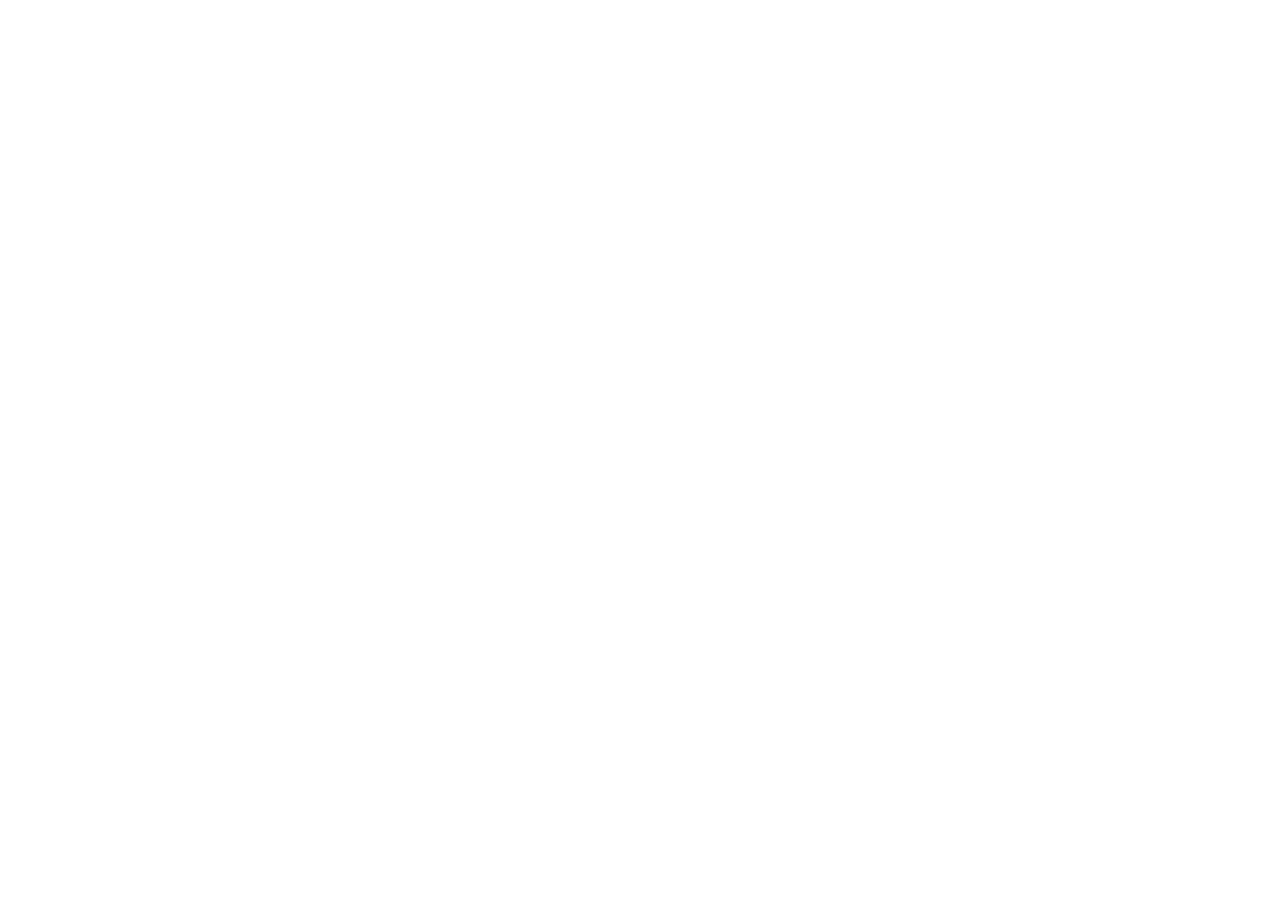
==== commit f58e3541: "cleanup" ====
--- a/web/index.html
+++ b/web/index.html
@@ -14,9 +14,6 @@
     <!-- import custom element HTML -->
     <link rel="import" href="src/views/app_view/app_view.html">
 
-    <!-- import CSS -->
-    <link rel="stylesheet" href="resources/css/app.css" />
-
     <!-- initialize Polymer -->
     <script type="application/dart">export 'package:polymer/init.dart';</script>
   </head>
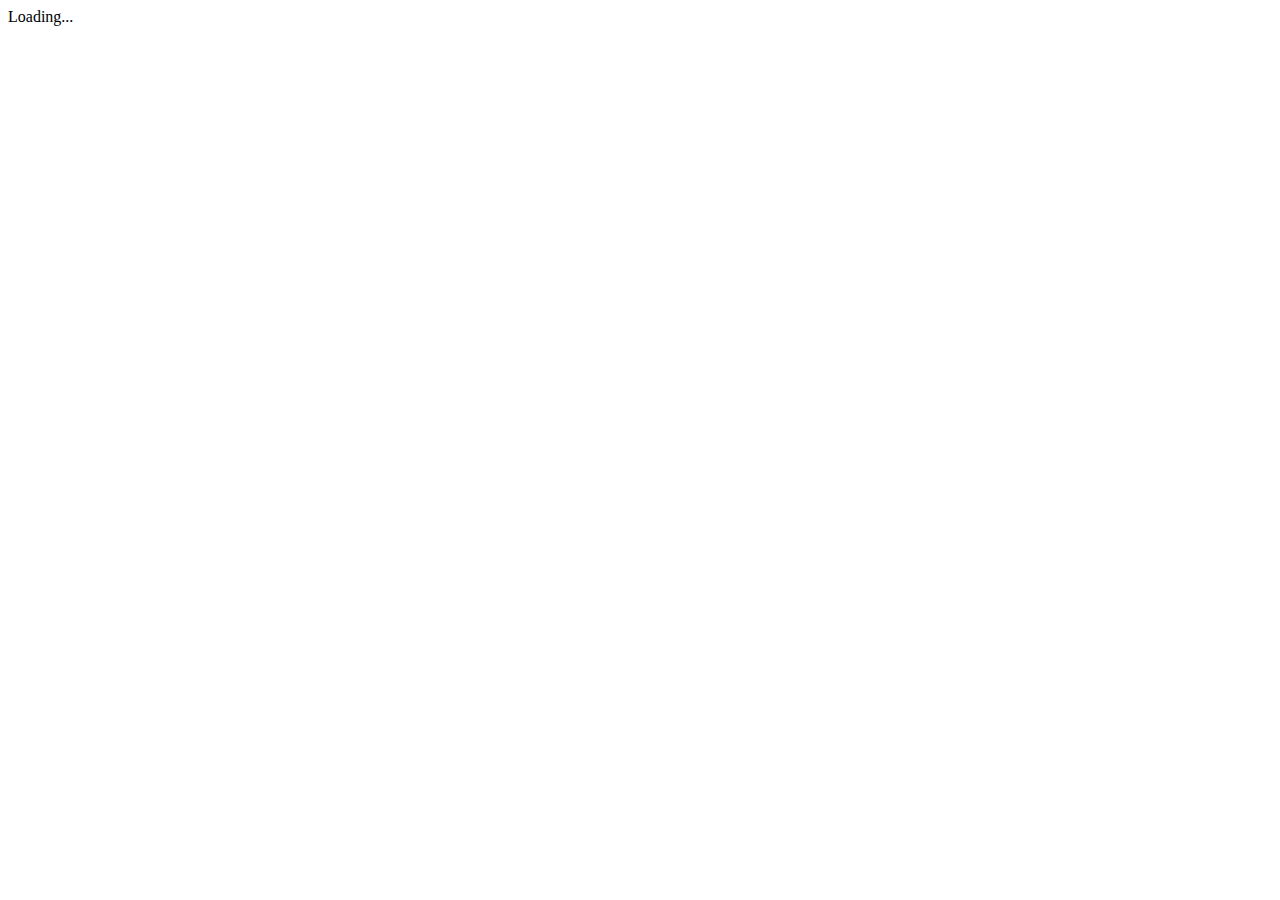
==== commit 43de801b: "logger as a service" ====
--- a/web/index.html
+++ b/web/index.html
@@ -1,24 +1,18 @@
 <!DOCTYPE html>
-
 <html>
   <head>
-    <meta charset="utf-8">
-    <meta name="viewport" content="width=device-width, user-scalable=no, initial-scale=1">
+    <title>Sleep Cycle Estimator</title>
 
-    <title>Sleep Cycle Calculator</title>
+    <script>
+      window.Polymer = window.Polymer || {};
+      window.Polymer.dom = 'shadow';
+    </script>
 
-    <!-- import polyfills -->
-    <script src="packages/web_components/platform.js"></script>
-    <script src="packages/web_components/dart_support.js"></script>
-
-    <!-- import custom element HTML -->
-    <link rel="import" href="src/views/app_view/app_view.html">
-
-    <!-- initialize Polymer -->
-    <script type="application/dart">export 'package:polymer/init.dart';</script>
+    <script defer src="main.dart" type="application/dart"></script>
+    <script defer src="packages/browser/dart.js"></script>
   </head>
 
-  <body fullbleed unresolved touch="auto">
-    <app-view unresolved layout vertical></app-view>
+  <body class="fullbleed">
+    <main-app class="fit layout vertical">Loading...</main-app>
   </body>
 </html>
